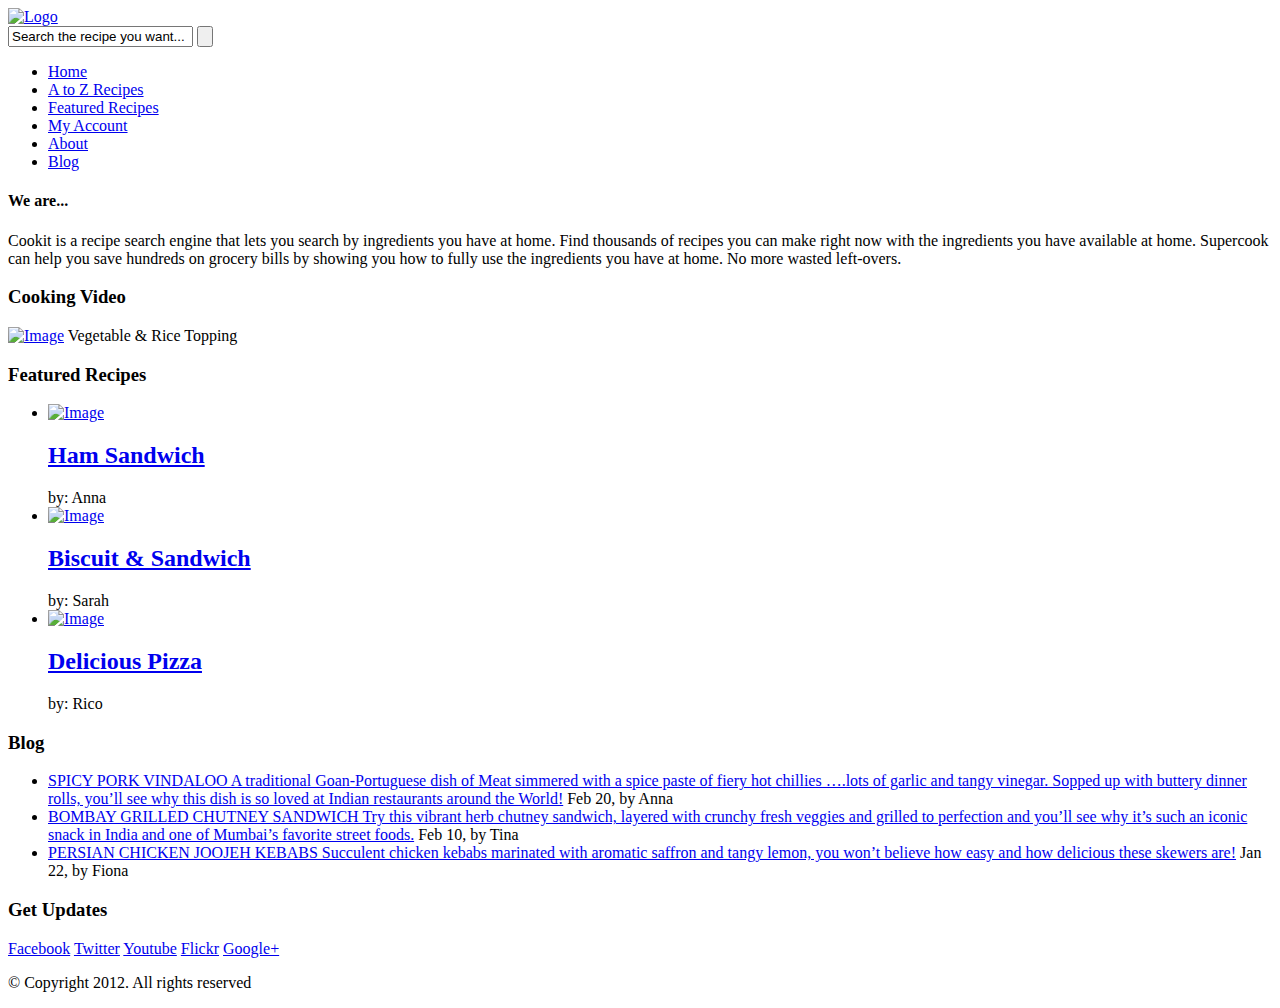
==== Cookit/about.html @ c12f36f4 "Add files via upload" ====
<!DOCTYPE html>
<!-- Website template by freewebsitetemplates.com -->
<html>
<head>
	<meta charset="UTF-8">
	<title>About - Cooking Recipe Web Template</title>
	<link rel="stylesheet" type="text/css" href="css/style.css">
</head>
<body>
	<div class="header">
		<div>
			<a href="index.html"><img src="images/logo.png" alt="Logo"></a>
		</div>
		<form action="index.html">
		<input type="text" value="Search the recipe you want..." id="search">
			<input type="submit" value="" id="searchbtn">
		</form>
	</div>
	<div class="body">
		<div>
			<div class="header">
				<ul>
					<li>
						<a href="index.html">Home</a>
					</li>
					<li>
						<a href="recipes.html">A to Z Recipes</a>
					</li>
					<li>
						<a href="featured.html">Featured Recipes</a>
					</li>
					<li>
						<a href="videos.html">My Account</a>
					</li>
					<li class="current">
						<a href="about.html">About</a>
					</li>
					<li>
						<a href="blog.html">Blog</a>
					</li>
				</ul>
			</div>
			<div class="body">
				<div id="content">
					<div>
						<div>
							<h4>We are...</h4>
							<p>
								Cookit is a recipe search engine that lets you search by ingredients you have at home. Find thousands of recipes you can make right now with the ingredients you have available at home.  Supercook can help you save hundreds on grocery bills by showing you how to fully use the ingredients you have at home. No more wasted left-overs.
							</p>
						</div>
					</div>
				</div>
			</div>
		</div>
		<div>
			<div>
				<h3>Cooking Video</h3>
				<a href="videos.html"><img src="images/cooking-video.png" alt="Image"></a>
				<span>Vegetable &amp; Rice Topping</span>
			</div>
			<div>
				<h3>Featured Recipes</h3>
				<ul id="featured">
					<li>
						<a href="recipes.html"><img src="images/sandwich.jpg" alt="Image"></a>
						<div>
							<h2><a href="recipes.html">Ham Sandwich</a></h2>
							<span>by: Anna</span>
						</div>
					</li>
					<li>
						<a href="recipes.html"><img src="images/biscuit-and-coffee.jpg" alt="Image"></a>
						<div>
							<h2><a href="recipes.html">Biscuit &amp; Sandwich</a></h2>
							<span>by: Sarah</span>
						</div>
					</li>
					<li>
						<a href="recipes.html"><img src="images/pizza.jpg" alt="Image"></a>
						<div>
							<h2><a href="recipes.html">Delicious Pizza</a></h2>
							<span>by: Rico</span>
						</div>
					</li>
				</ul>
			</div>
			<div>
				<h3>Blog</h3>
				<ul id="blog">
					<li>
						<a href="blog.html">SPICY PORK VINDALOO
A traditional Goan-Portuguese dish of Meat simmered with a spice paste of fiery hot chillies ….lots of garlic and tangy vinegar. Sopped up with buttery dinner rolls, you’ll see why this dish is so loved at Indian restaurants around the World!</a>
						<span class="date">Feb 20, by Anna</span>
					</li>
					<li>
						<a href="blog.html">BOMBAY GRILLED CHUTNEY SANDWICH
Try this vibrant herb chutney sandwich, layered with crunchy fresh veggies and grilled to perfection and you’ll see why it’s such an iconic snack in India and one of Mumbai’s favorite street foods.</a>
						<span class="date">Feb 10, by Tina</span>
					</li>
					<li>
						<a href="blog.html">PERSIAN CHICKEN JOOJEH KEBABS
Succulent chicken kebabs marinated with aromatic saffron and tangy lemon, you won’t believe how easy and how delicious these skewers are!</a>
						<span class="date">Jan 22, by Fiona</span>
					</li>
				</ul>
			</div>
			<div>
				<h3>Get Updates</h3>
				<a href="http://facebook.com/go/facebook/" target="_blank" id="facebook">Facebook</a>
				<a href="http://twitter.com/go/twitter/" target="_blank" id="twitter">Twitter</a>
				<a href="http://Youtube.com/go/youtube/" target="_blank" id="youtube">Youtube</a>
				<a href="http://Flickr.com/go/flickr/" target="_blank" id="flickr">Flickr</a>
				<a href="http://Google.com/go/googleplus/" target="_blank" id="googleplus">Google&#43;</a>
			</div>
		</div>
	</div>
	<div class="footer">
		<div>
			<p>
				&copy; Copyright 2012. All rights reserved
			</p>
		</div>
	</div>
</body>
</html>
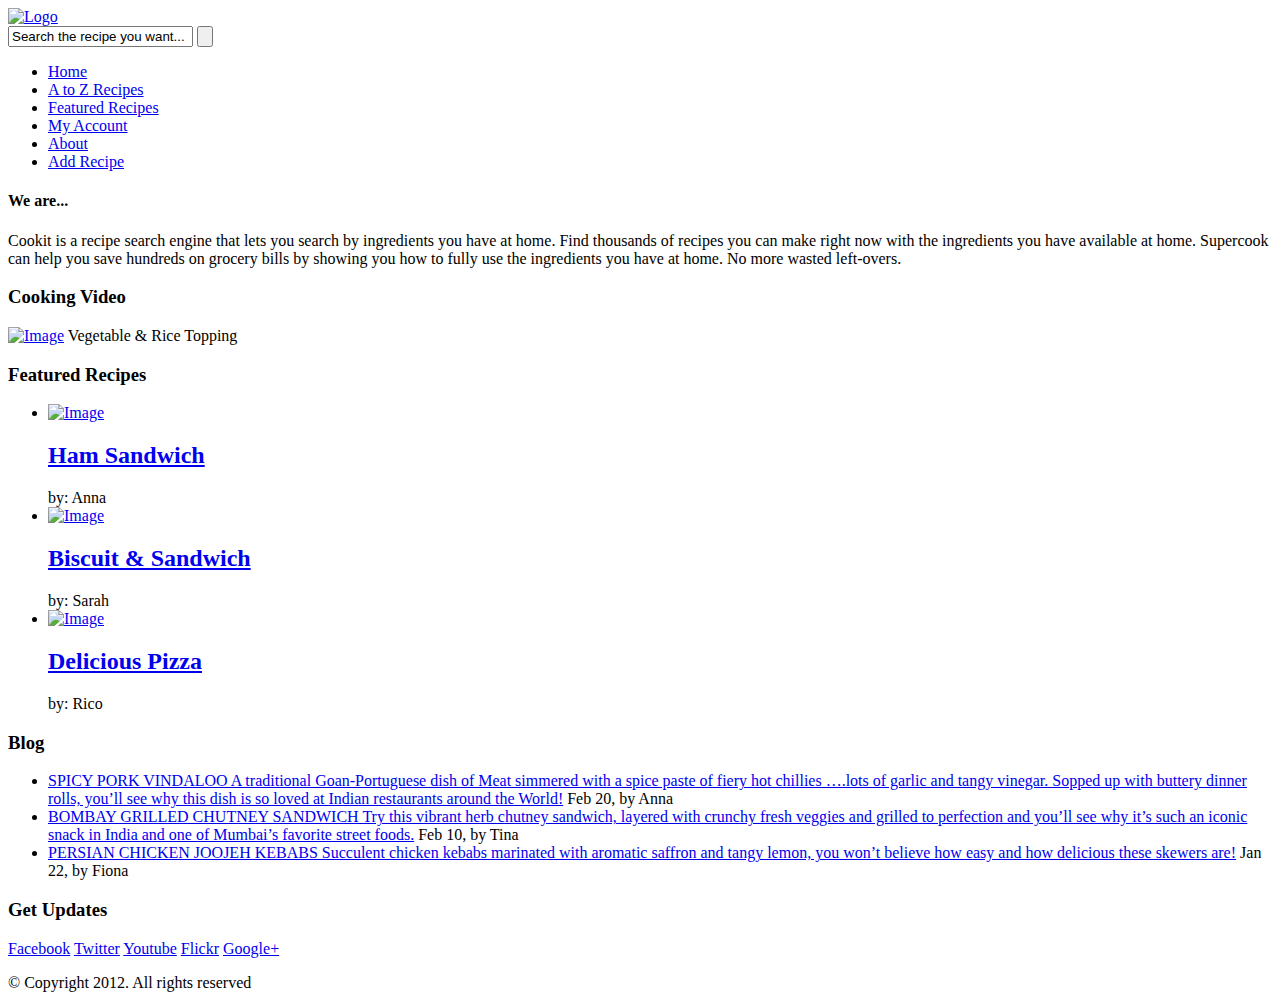
==== commit b706f4d5: "Update about.html" ====
--- a/Cookit/about.html
+++ b/Cookit/about.html
@@ -36,7 +36,7 @@
 						<a href="about.html">About</a>
 					</li>
 					<li>
-						<a href="blog.html">Blog</a>
+						<a href="blog.html">Add Recipe</a>
 					</li>
 				</ul>
 			</div>
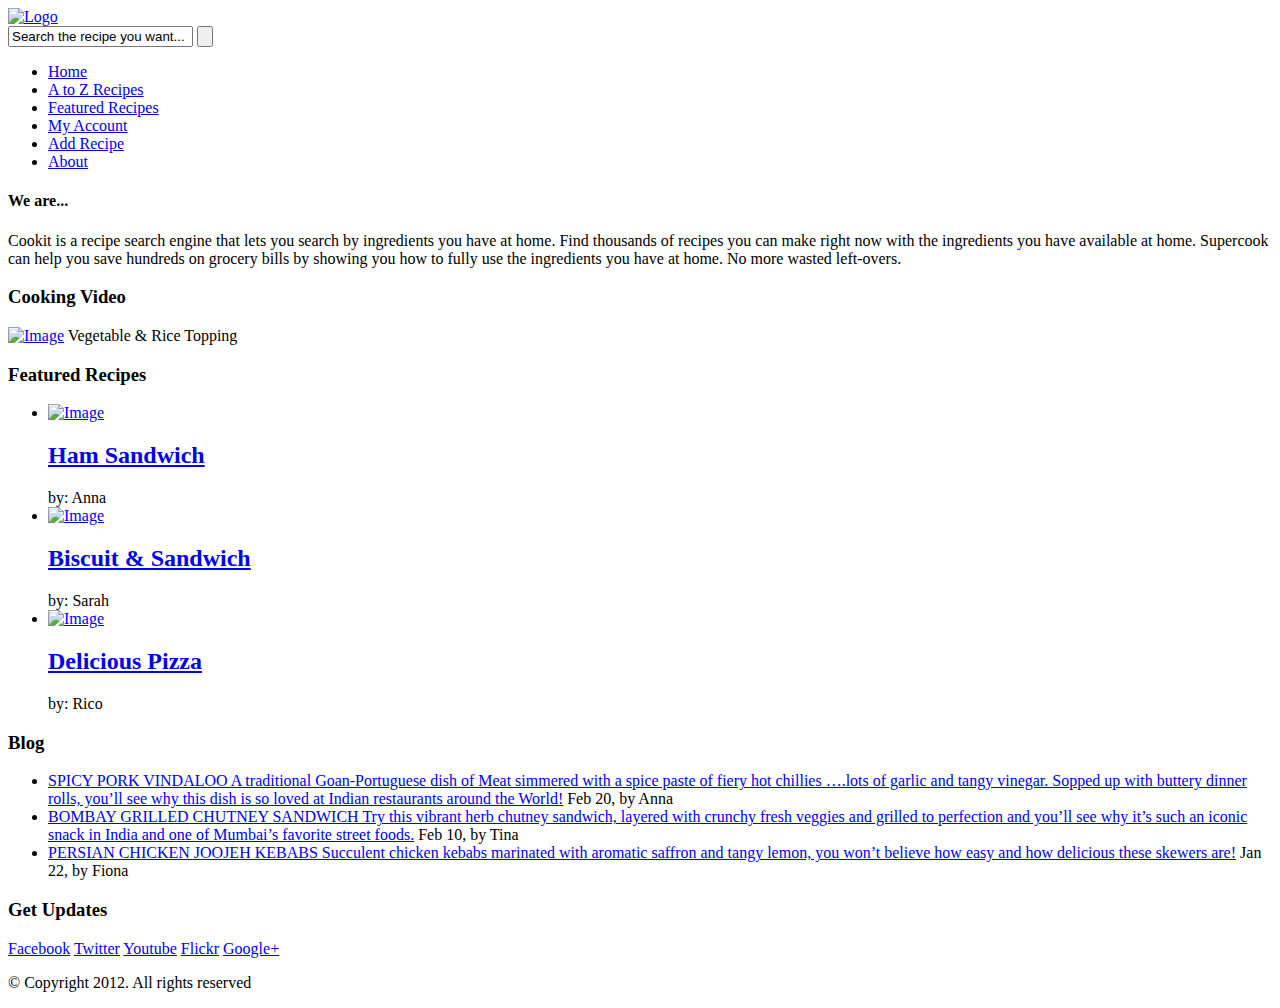
==== commit a0a40cda: "Update about.html" ====
--- a/Cookit/about.html
+++ b/Cookit/about.html
@@ -32,11 +32,11 @@
 					<li>
 						<a href="videos.html">My Account</a>
 					</li>
+					<li>
+						<a href="blog.html">Add Recipe</a>
+					</li>
 					<li class="current">
 						<a href="about.html">About</a>
-					</li>
-					<li>
-						<a href="blog.html">Add Recipe</a>
 					</li>
 				</ul>
 			</div>
